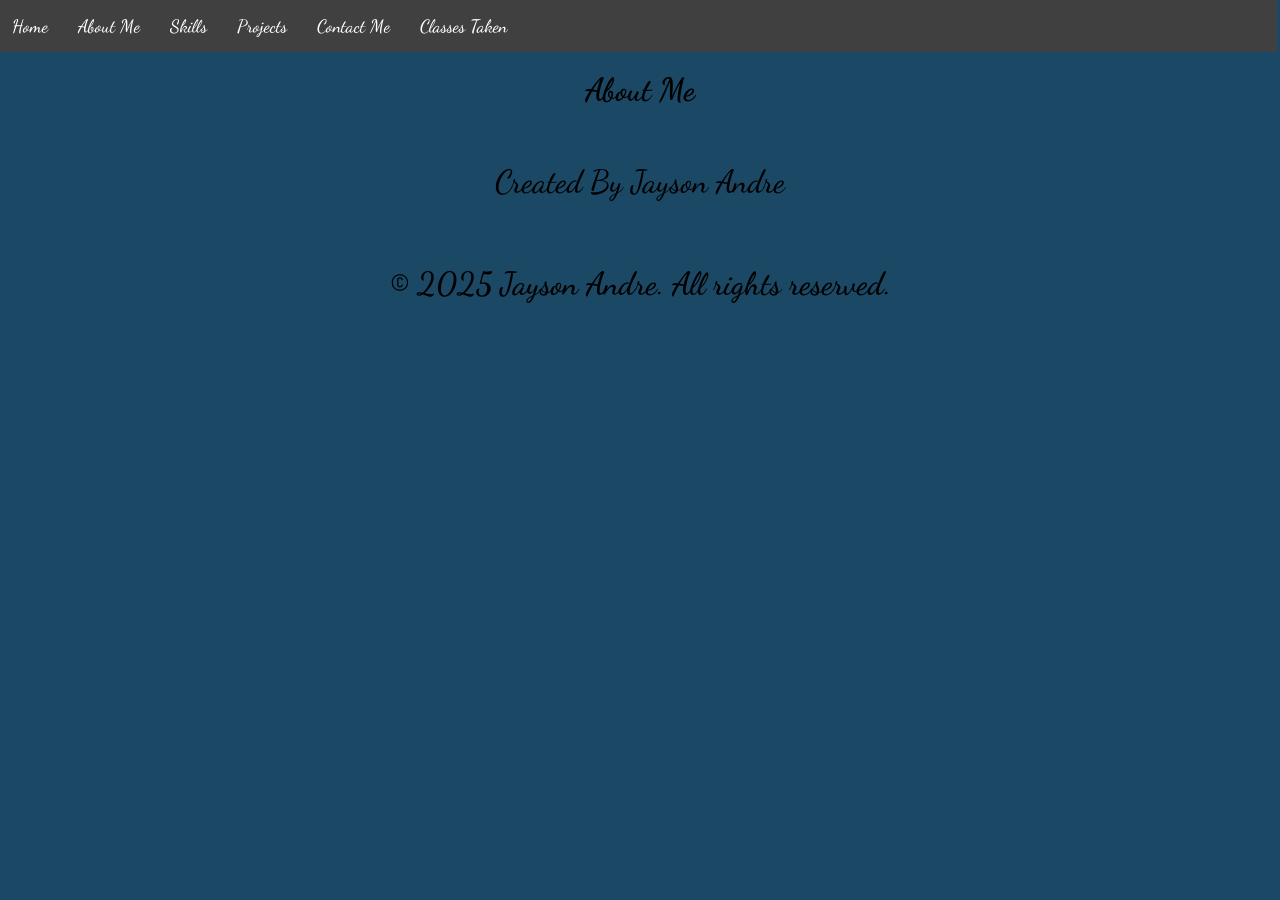
==== index.html @ 4bbbfc54 "cool" ====
<!DOCTYPE html>
<html lang="en">
<head>
    <meta charset="UTF-8">
    <meta name="viewport" content="width=device-width, initial-scale=1.0">
    <title>Jayson A. Portfolio</title>
    <link rel="stylesheet" href="style.css">
    <style>
@import url('https://fonts.googleapis.com/css2?family=Dancing+Script:wght@400..700&family=WindSong:wght@500&display=swap');
</style>

</style>

</head>
<body>
     <nav class="navbar">
            <ul>
                <li><a href="home.html">Home</a></li>
                <li><a href="aboutme.html">About Me</a></li>
                <li><a href="skills.html">Skills</a></li>
                <li><a href="projects.html">Projects</a></li>
                <li><a href="contact.html">Contact Me</a></li>
                <li><a href="classestaken.html">Classes Taken</a></li>
            </ul>
        </Nav>

        <!-- <div class="Projects">
            <img src="assests/Solar system sc.png" alt="Solar SS" height=100px width="100px"></img>
            <br>
            <a href="Solar/index.html" target="blank"></a>
            <h2>Project Description</h2>
            <p>This project was a solar system that we were assigned to do as a midterm and we had to make sure all the distancing, timing, rotations, angles, and speeds were all accurate.</p>
        </div> -->

        <div class="body">
            <h1>About Me</h1>
       <div class="sub-header"> <p>Created By Jayson Andre</p></div>
        </div>
       

        <!-- <p>Welcome to the About Me page. I am 15 years old</p> -->

       <main>
           
       </main>
            
    <div class="footer">
        <footer>
        <p>© 2025 Jayson Andre. All rights reserved.</p>
        </footer>
    </div>
</body>
    
    
        
    
</html>
---- style.css ----
body {
    background-color: #1b4965;
    align-items: center;
    justify-content: center;
    margin-top: 50px;
    font-family: "Dancing Script", cursive;
    font-optical-sizing: auto;
    font-weight: 500;
    font-style: normal;
    /* margin-top: 100px; */
    overflow: auto;
}

.body {
    display: flex;
    flex-direction: column;
    align-items: center;
    justify-content: center;
    /* height: 50vh; */
    
}



main{
    margin-left: 20px;
    margin-right: 20px;
    
}

h1{
    text-align:center;
    font-size: xx-large;
    /* position: relative; */
    top: -100px;
}

.sub-header {
    text-align: center;
    font-size: x-large;
    /* position: relative; */
    top: -100px;
    color: black(0, 0%, 90%);
}


.navbar{
    position: fixed;
    top: 0;
    width: 100%;
    background-color: hsl(0, 0%, 25%);
    overflow: hidden;
    left: -3px;
}

.navbar ul{
    list-style-type: none;
    background-color: hsl(0, 0%, 25%);
    padding: 0px;
    margin: 0px;
    overflow: hidden;
    /* position: relative; */
    top: -456px;
    left: 100px;
}

.navbar a{
    color: white;
    text-decoration: none;
    padding: 15px;
    display: block;
    text-align: center;
    font-size: large;
}

.navbar a:hover{
    background-color: #1b4965;
    color: black;
}

.navbar li{
    float: left;
    /* position: relative; */
    align-items: center;
    margin: auto;
    justify-content: center;
    display: flex;

}

    footer{
    
    width: 100%;
    text-align: center;
    font-size: x-large;
    font-weight: 600;
}

    p {
        text-align: center;
        top: 100px;
        left: 100px;
        font-size: xx-large;
        color: black;
        
    }

    .Projects {
text-align: center;
    }

    .Freshman-Year {
        font-size: x-large;
    }

    .Sophmore-Year {
        font-size: x-large;
    }

    .Contact-info{
        font-size: xx-large;
        text-align: center;
        justify-content: center;
    }
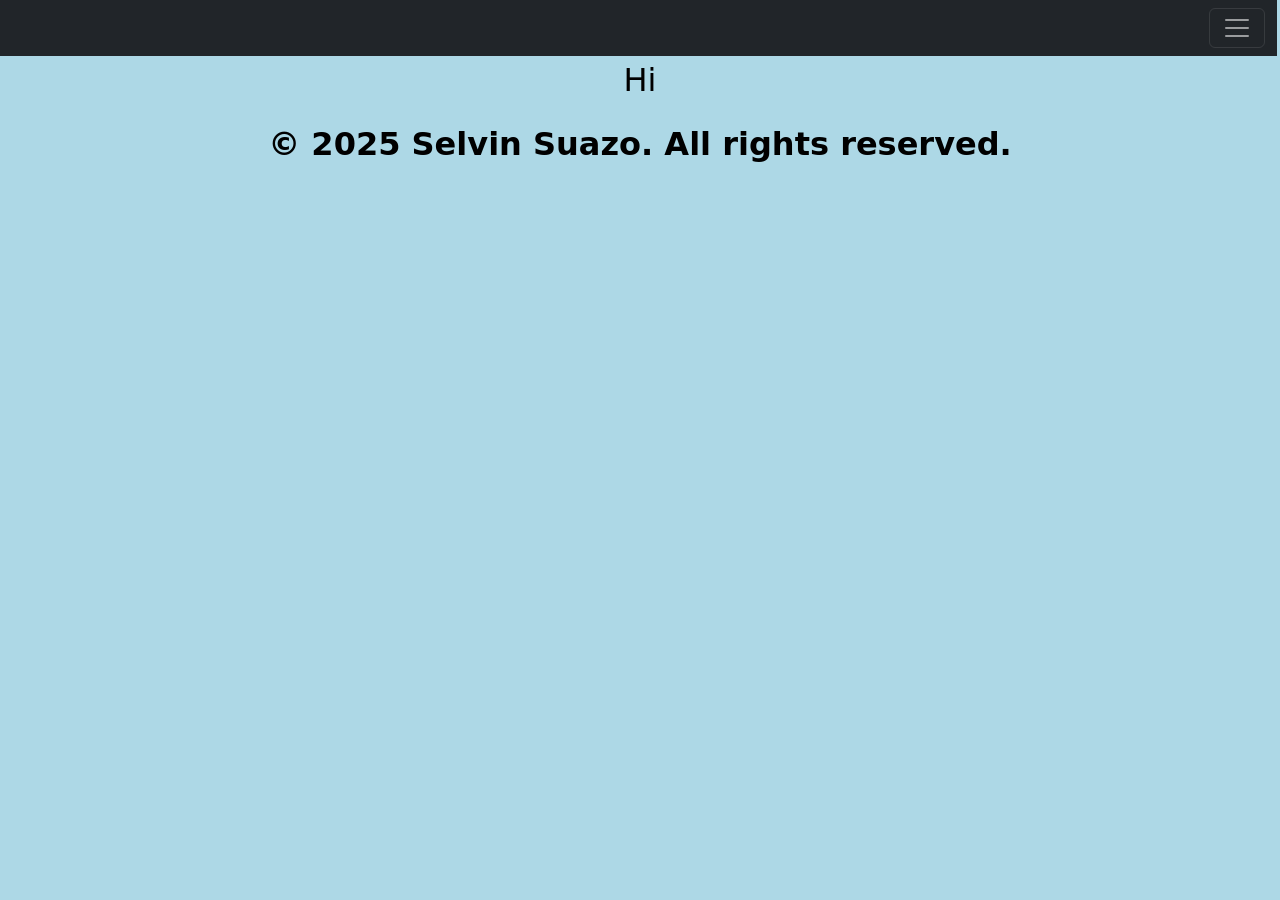
==== commit 2ac25610: "Probably last change" ====
--- a/index.html
+++ b/index.html
@@ -2,56 +2,53 @@
 <html lang="en">
 <head>
     <meta charset="UTF-8">
-    <meta name="viewport" content="width=device-width, initial-scale=1.0">
-    <title>Jayson A. Portfolio</title>
     <link rel="stylesheet" href="style.css">
-    <style>
-@import url('https://fonts.googleapis.com/css2?family=Dancing+Script:wght@400..700&family=WindSong:wght@500&display=swap');
-</style>
-
-</style>
+    <link href="https://cdn.jsdelivr.net/npm/bootstrap@5.3.3/dist/css/bootstrap.min.css" rel="stylesheet">
+     <style>
+        @import url('https://fonts.googleapis.com/css2?family=Dancing+Script:wght@400..700&family=WindSong:wght@500&display=swap');
+     </style>
 
 </head>
+
 <body>
-     <nav class="navbar">
-            <ul>
-                <li><a href="home.html">Home</a></li>
-                <li><a href="aboutme.html">About Me</a></li>
-                <li><a href="skills.html">Skills</a></li>
-                <li><a href="projects.html">Projects</a></li>
-                <li><a href="contact.html">Contact Me</a></li>
-                <li><a href="classestaken.html">Classes Taken</a></li>
-            </ul>
-        </Nav>
+    <nav class="navbar navbar-dark bg-dark">
+    <div class="container-fluid">
+    <a class="navbar-brand" href="#"></a>
 
-        <!-- <div class="Projects">
-            <img src="assests/Solar system sc.png" alt="Solar SS" height=100px width="100px"></img>
-            <br>
-            <a href="Solar/index.html" target="blank"></a>
-            <h2>Project Description</h2>
-            <p>This project was a solar system that we were assigned to do as a midterm and we had to make sure all the distancing, timing, rotations, angles, and speeds were all accurate.</p>
-        </div> -->
+<!-- Toggle button -->
+<button class="navbar-toggler" type="button"data-bs-toggle="collapse"data-bs-target="#menu">
+<span class="navbar-toggler-icon"></span>
+</button>
 
-        <div class="body">
-            <h1>About Me</h1>
-       <div class="sub-header"> <p>Created By Jayson Andre</p></div>
-        </div>
-       
+<!-- Items -->
+<div class="collapse navbar-collapse" id="menu">
+    <div class="col-12 col-md-6 col-lg-4"></div>
+    <ul class="navbar-nav ms-auto">
+    <li class="nav-item"><a class="nav-link" href="home.html">Home</a></li>
+    <li class="nav-item"><a class="nav-link" href="aboutme.html">About me</a></li>
+    <li class="nav-item"><a class="nav-link" href="classestaken.html">Classes taken</a></li>
+    <li class="nav-item"><a class="nav-link" href="projects.html">Projects</a></li>
+    <li class="nav-item"><a class="nav-link" href="skills.html">Skills</a></li>
+    <li class="nav-item"><a class="nav-link" href="contact.html">Contact</a></li>
+  </ul>
 
+</div>
+
+</nav>
         <!-- <p>Welcome to the About Me page. I am 15 years old</p> -->
 
        <main>
-           
+           <p>
+            Hi
+           </p>
        </main>
             
     <div class="footer">
         <footer>
-        <p>© 2025 Jayson Andre. All rights reserved.</p>
+        <p>© 2025 Selvin Suazo. All rights reserved.</p>
         </footer>
     </div>
-</body>
-    
-    
-        
-    
-</html>+</body>     
+  <script src="https://cdn.jsdelivr.net/npm/bootstrap@5.3.3/dist/js/bootstrap.bundle.min.js"></script> 
+</html>
+
--- a/style.css
+++ b/style.css
@@ -1,5 +1,5 @@
 body {
-    background-color: #1b4965;
+    background-color: lightblue !important;
     align-items: center;
     justify-content: center;
     margin-top: 50px;
@@ -9,6 +9,7 @@
     font-style: normal;
     /* margin-top: 100px; */
     overflow: auto;
+    overflow-x: hidden;
 }
 
 .body {
@@ -17,7 +18,6 @@
     align-items: center;
     justify-content: center;
     /* height: 50vh; */
-    
 }
 
 
@@ -121,4 +121,12 @@
         font-size: xx-large;
         text-align: center;
         justify-content: center;
-    }+    }
+
+.navbar-collapse{
+    display: none;
+}
+
+.navbar-collapse.show{
+    display: block;
+}
